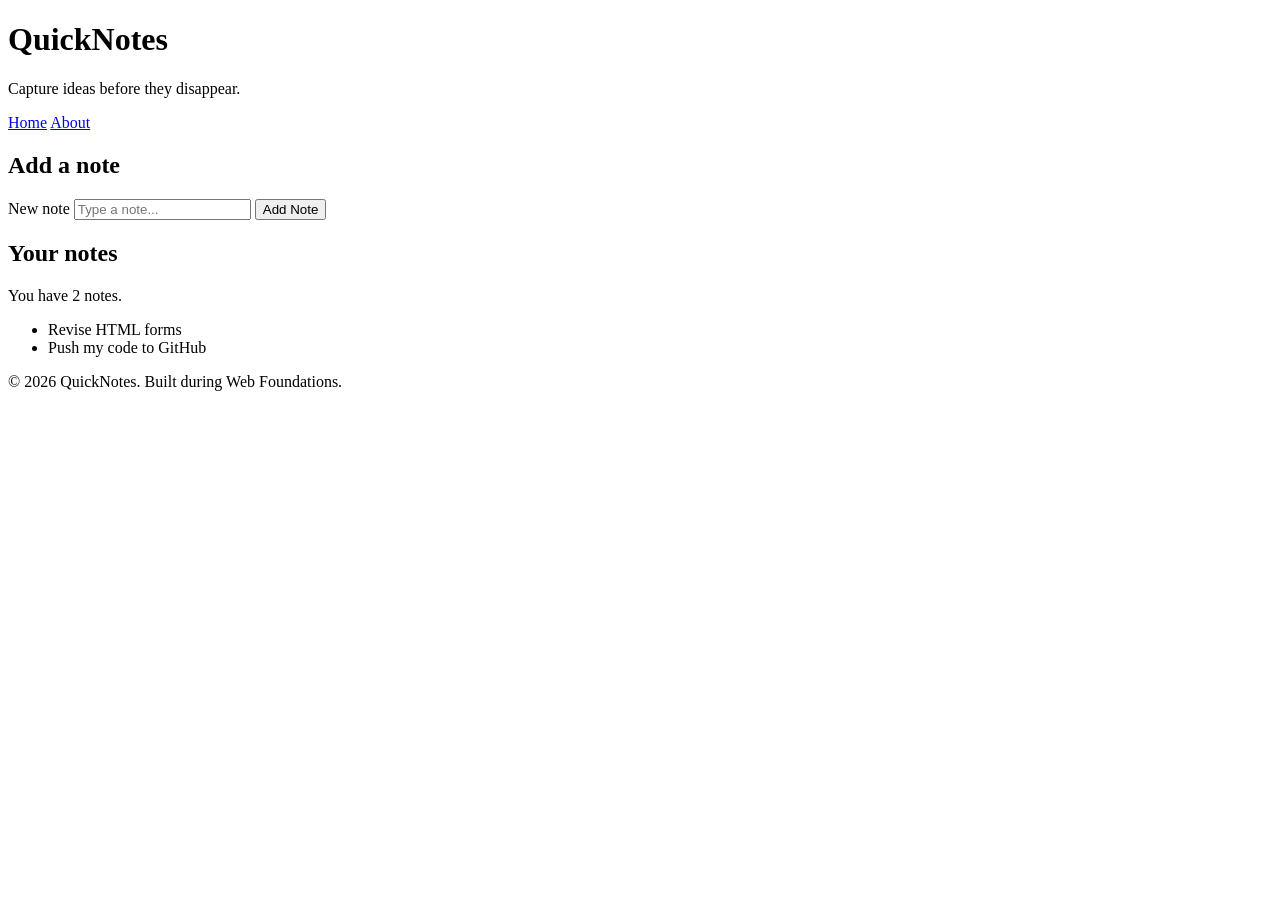
==== day3/index.html @ eb95fc3c "Day 3 assignment" ====
<!DOCTYPE html>

<html lang="en">
  <head>
    <meta charset="UTF-8" />
    <meta name="viewport" content="width=device-width, initial-scale=1.0" />
    <title>QuickNotes</title>
    <link rel="stylesheet" href="style.css" />
    <script src="script.js" defer></script>
  </head>
  <body>
    <header>
      <h1>QuickNotes</h1>
      <p>Capture ideas before they disappear.</p>


  <nav>
    <a href="index.html">Home</a>
    <a href="about.html">About</a>
  </nav>
</header>

<main>
  <section>
    <h2>Add a note</h2>
    <form id="note-form">
      <label for="note-input">New note</label>
      <input type="text" id="note-input" placeholder="Type a note..." />
      <button type="submit">Add Note</button>
    </form>
  </section>

  <section>
    <h2>Your notes</h2>
    <p id="note-count">You have 2 notes.</p>
    <ul id="notes-list">
  <li class="note">Revise HTML forms</li>
  <li class="note">Push my code to GitHub</li>
</ul>
  </section>
</main>

<footer>
  <p>&copy; 2026 QuickNotes. Built during Web Foundations.</p>
</footer>


  </body>
</html>
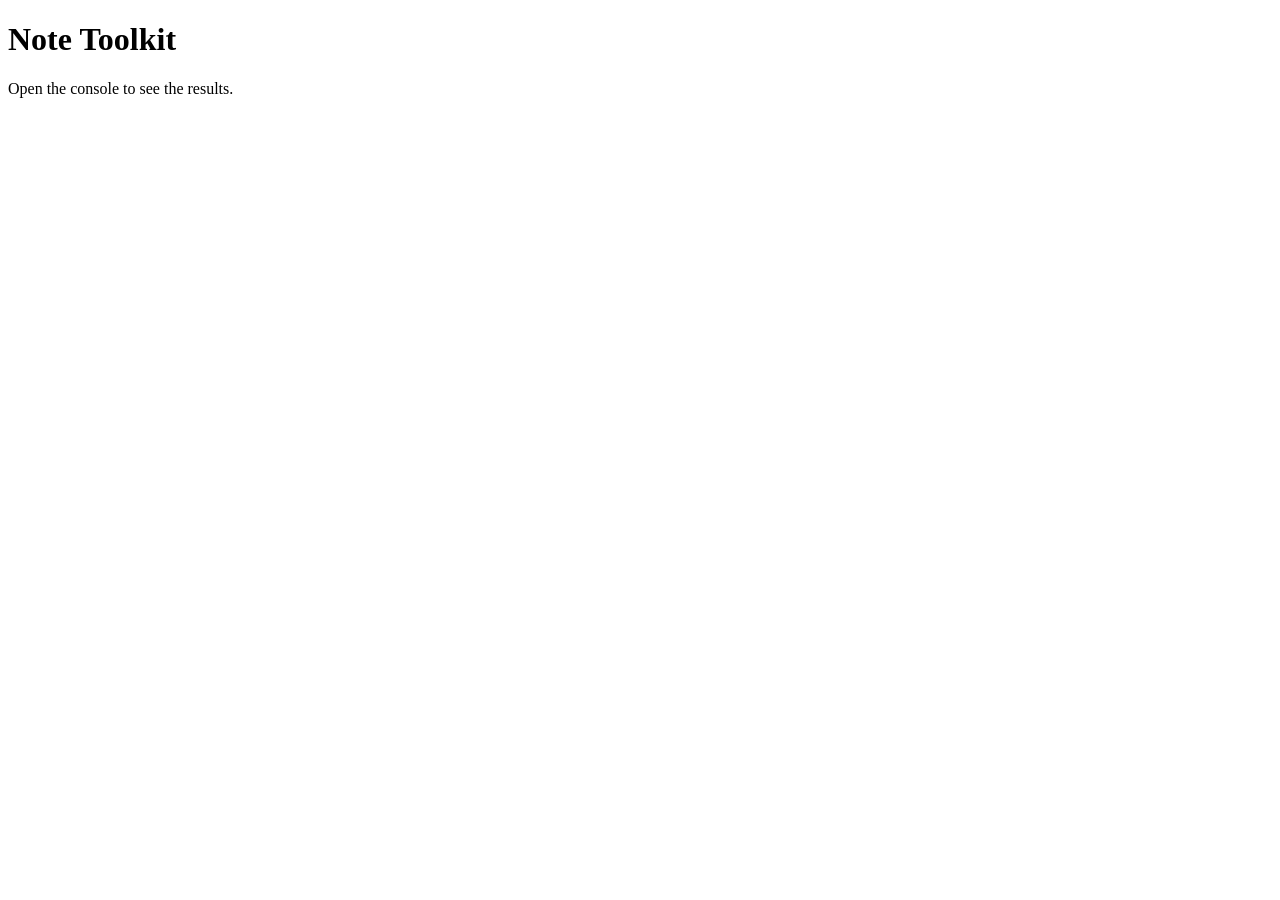
==== commit 1bd99341: "Fix Day 3 HTML page" ====
--- a/day3/index.html
+++ b/day3/index.html
@@ -1,49 +1,13 @@
 <!DOCTYPE html>
-
 <html lang="en">
-  <head>
-    <meta charset="UTF-8" />
-    <meta name="viewport" content="width=device-width, initial-scale=1.0" />
-    <title>QuickNotes</title>
-    <link rel="stylesheet" href="style.css" />
+<head>
+    <meta charset="UTF-8">
+    <meta name="viewport" content="width=device-width, initial-scale=1.0">
+    <title>Note Toolkit</title>
     <script src="script.js" defer></script>
-  </head>
-  <body>
-    <header>
-      <h1>QuickNotes</h1>
-      <p>Capture ideas before they disappear.</p>
-
-
-  <nav>
-    <a href="index.html">Home</a>
-    <a href="about.html">About</a>
-  </nav>
-</header>
-
-<main>
-  <section>
-    <h2>Add a note</h2>
-    <form id="note-form">
-      <label for="note-input">New note</label>
-      <input type="text" id="note-input" placeholder="Type a note..." />
-      <button type="submit">Add Note</button>
-    </form>
-  </section>
-
-  <section>
-    <h2>Your notes</h2>
-    <p id="note-count">You have 2 notes.</p>
-    <ul id="notes-list">
-  <li class="note">Revise HTML forms</li>
-  <li class="note">Push my code to GitHub</li>
-</ul>
-  </section>
-</main>
-
-<footer>
-  <p>&copy; 2026 QuickNotes. Built during Web Foundations.</p>
-</footer>
-
-
-  </body>
-</html>
+</head>
+<body>
+<h1>Note Toolkit</h1>
+<p>Open the console to see the results.</p>
+</body>
+</html>
